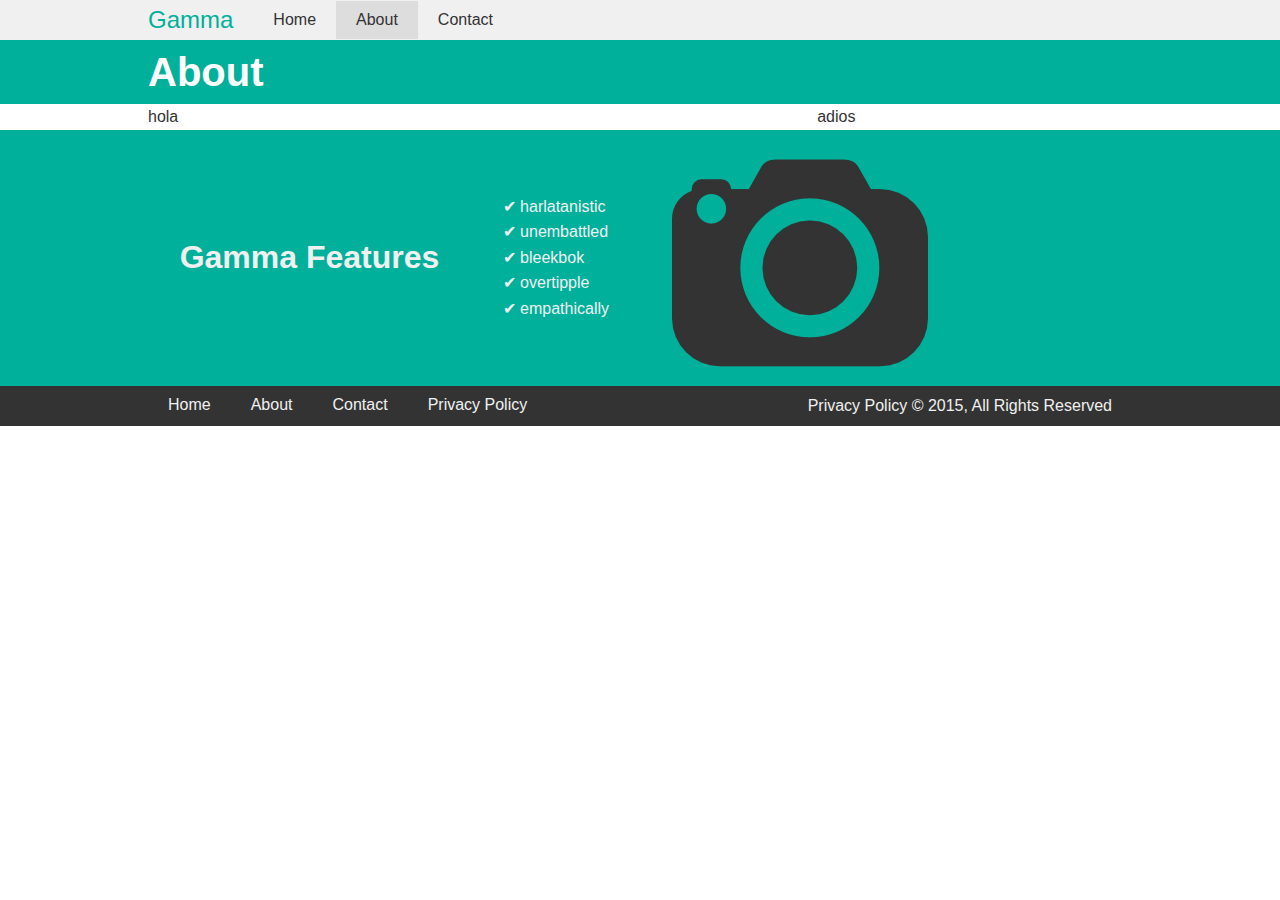
==== html/about.html @ 793b6976 "added contact page" ====
<!DOCTYPE html>
<html lang="en">
<head>
    <meta charset="UTF-8">
    <meta name="viewport" content="width=device-width, initial-scale=1.0">
    <meta http-equiv="X-UA-Compatible" content="ie=edge">
    <title>Web photo app - About</title>
    <link rel="stylesheet" href="css/web-photo-app.css">
    <link href=“https://fonts.googleapis.com/css?family=Open+Sans|Roboto&display=swap” rel=“stylesheet”>
</head>
<body>
    <div id="wrapper">
        <div id="header">
            <div class="wrapper">
                <div id="logo">Gamma</div>
                <div id="nav">
                    <input id="nav_launcher" type="checkbox" />
                    <label for="nav_launcher"><span class="burguer">Menú</span></label>
                    <ul>
                        <li><a href="index.html" title="Home">Home</a></li>
                        <li><a href="about.html" title="About" class="active">About</a></li>
                        <li><a href="contact.html" title="Contact">Contact</a></li>
                    </ul>
                </div>
            </div>
        </div>
        
        <div id="main">
            <div class="title_page">
                <h1 class="wrapper">About</h1>
            </div>
            <div class="wrapper">
                <div class="main_content">
                    hola
                </div>
                <div class="main_side">
                    adios
                </div>
            </div>
        </div>
        <div id="prefooter">
            <div class="wrapper">
                <h2>Gamma Features</h2>
                <ul>
                    <li>✔ harlatanistic</li>
                    <li>✔ unembattled</li>
                    <li>✔ bleekbok</li>
                    <li>✔ overtipple</li>
                    <li>✔ empathically</li>
                </ul>
                <img src="img/logo.png">
            </div>
        </div>
        <div id="footer">
            <div class="wrapper">
                <ul>
                    <li><a href="#" title="Home">Home</a></li>
                    <li><a href="#" title="About">About</a></li>
                    <li><a href="#" title="Contact">Contact</a></li>
                    <li><a href="#" title="Privacy Policy">Privacy Policy</a></li>
                </ul>
                <p>Privacy Policy © 2015, All Rights Reserved</p>
            </div>
        </div>
    </div>
</body>
</html>
---- html/css/web-photo-app.css ----
/* http://meyerweb.com/eric/tools/css/reset/
   v2.0 | 20110126
   License: none (public domain)
*/
html, body, div, span, applet, object, iframe, h1, h2, h3, h4, h5, h6, p, blockquote, pre, a, abbr, acronym, address, big, cite, code, del, dfn, em, img, ins, kbd, q, s, samp, small, strike, strong, sub, sup, tt, var, b, u, i, center, dl, dt, dd, ol, ul, li, fieldset, form, label, legend, table, caption, tbody, tfoot, thead, tr, th, td, article, aside, canvas, details, embed, figure, figcaption, footer, header, hgroup, menu, nav, output, ruby, section, summary, time, mark, audio, video {
  margin: 0;
  padding: 0;
  border: 0;
  font-size: 100%;
  font: inherit;
  vertical-align: baseline;
}

/* HTML5 display-role reset for older browsers */
article, aside, details, figcaption, figure, footer, header, hgroup, menu, nav, section {
  display: block;
}

body {
  line-height: 1;
}

ol, ul {
  list-style: none;
}

blockquote, q {
  quotes: none;
}

blockquote:before, blockquote:after {
  content: '';
  content: none;
}

q:before, q:after {
  content: '';
  content: none;
}

table {
  border-collapse: collapse;
  border-spacing: 0;
}

* {
  -webkit-box-sizing: border-box;
          box-sizing: border-box;
  -webkit-tap-highlight-color: rgba(255, 255, 255, 0);
}

*:focus {
  outline: none;
}

/* ==================================================
      COLORS
================================================== */
/* ==================================================
      SPACING
================================================== */
/* ==================================================
      FONTS
================================================== */
/* ==================================================
      MEDIA QUERIES BREAKPOINTS
================================================== */
/* ==================================================
      VIEWS :: MIXINS
================================================== */
/* ==================================================
      SQUARE SIZING
================================================== */
* {
  -webkit-box-sizing: border-box;
          box-sizing: border-box;
}

@media (max-width: 767px) {
  body {
    padding-top: 40px;
  }
}

.wrapper {
  margin: 0 auto;
  width: 100%;
  max-width: 1024px;
  padding: 0 20px;
}

#header {
  background-color: #f0f0f0;
}

#header .wrapper {
  height: 40px;
  display: -webkit-box;
  display: -ms-flexbox;
  display: flex;
  -webkit-box-orient: horizontal;
  -webkit-box-direction: normal;
      -ms-flex-flow: row nowrap;
          flex-flow: row nowrap;
  -webkit-box-align: center;
      -ms-flex-align: center;
          align-items: center;
}

@media (max-width: 767px) {
  #header .wrapper {
    -webkit-box-pack: justify;
        -ms-flex-pack: justify;
            justify-content: space-between;
  }
}

#header #logo {
  padding-right: 20px;
  font-size: 24px;
  color: #00b09b;
}

@media (max-width: 767px) {
  #header {
    position: fixed;
    width: 100%;
    top: 0;
    z-index: 2;
  }
}

#nav label {
  display: none;
  position: relative;
  height: 15px;
  width: 21px;
  overflow: hidden;
  text-indent: -999em;
}

@media (max-width: 767px) {
  #nav label {
    display: block;
  }
}

#nav label .burguer, #nav label:before, #nav label::after {
  position: absolute;
  left: 0;
  width: 100%;
  height: 3px;
  background-color: #333;
  -webkit-transition: all ease .75s;
  transition: all ease .75s;
}

#nav label .burguer {
  top: 50%;
  margin-top: -1.5px;
}

#nav label::before, #nav label::after {
  content: '';
}

#nav label::before {
  top: 0;
}

#nav label::after {
  bottom: 0;
}

#nav input {
  display: none;
}

#nav input:checked ~ label .burguer {
  -webkit-transform: rotateZ(45deg);
          transform: rotateZ(45deg);
  -webkit-transition: -webkit-transform 0.75s cubic-bezier(0.215, 0.61, 0.355, 1) 0.12s;
  transition: -webkit-transform 0.75s cubic-bezier(0.215, 0.61, 0.355, 1) 0.12s;
  transition: transform 0.75s cubic-bezier(0.215, 0.61, 0.355, 1) 0.12s;
  transition: transform 0.75s cubic-bezier(0.215, 0.61, 0.355, 1) 0.12s, -webkit-transform 0.75s cubic-bezier(0.215, 0.61, 0.355, 1) 0.12s;
}

#nav input:checked ~ label::before {
  top: 50%;
  -webkit-transition: top 75ms ease,opacity 75ms ease .12s;
  transition: top 75ms ease,opacity 75ms ease .12s;
  opacity: 0;
}

#nav input:checked ~ label::after {
  -webkit-transition: bottom 75ms ease, -webkit-transform 75ms cubic-bezier(0.215, 0.61, 0.355, 1) 0.12s;
  transition: bottom 75ms ease, -webkit-transform 75ms cubic-bezier(0.215, 0.61, 0.355, 1) 0.12s;
  transition: bottom 75ms ease, transform 75ms cubic-bezier(0.215, 0.61, 0.355, 1) 0.12s;
  transition: bottom 75ms ease, transform 75ms cubic-bezier(0.215, 0.61, 0.355, 1) 0.12s, -webkit-transform 75ms cubic-bezier(0.215, 0.61, 0.355, 1) 0.12s;
  bottom: calc(50% - (1.5px));
  -webkit-transform: rotateZ(-45deg);
          transform: rotateZ(-45deg);
}

#nav input:checked ~ ul {
  opacity: 1;
  -webkit-transform: translateY(0);
          transform: translateY(0);
}

#nav ul {
  display: -webkit-box;
  display: -ms-flexbox;
  display: flex;
  -webkit-box-orient: horizontal;
  -webkit-box-direction: normal;
      -ms-flex-flow: row nowrap;
          flex-flow: row nowrap;
  -webkit-box-align: center;
      -ms-flex-align: center;
          align-items: center;
  line-height: 38.4px;
}

@media (max-width: 767px) {
  #nav ul {
    opacity: 0;
    position: absolute;
    top: 40px;
    right: 0;
    -webkit-box-orient: vertical;
    -webkit-box-direction: normal;
        -ms-flex-direction: column;
            flex-direction: column;
    width: 100%;
    -webkit-box-align: stretch;
        -ms-flex-align: stretch;
            align-items: stretch;
    -webkit-transition: opacity .3s .2s, -webkit-transform .5s;
    transition: opacity .3s .2s, -webkit-transform .5s;
    transition: transform .5s, opacity .3s .2s;
    transition: transform .5s, opacity .3s .2s, -webkit-transform .5s;
    -webkit-transform: translateY(-150%);
            transform: translateY(-150%);
  }
}

#nav li {
  display: -webkit-box;
  display: -ms-flexbox;
  display: flex;
}

#nav a {
  color: #333;
  text-decoration: none;
  padding: 0 20px;
  -webkit-transition: all .2s;
  transition: all .2s;
}

#nav a.active {
  background-color: #ddd;
}

@media screen and (min-width: 1025px) {
  #nav a:hover {
    background-color: #00b09b;
    color: #fff;
  }
}

@media (max-width: 767px) {
  #nav a {
    width: 100%;
    text-align: center;
    border-bottom: 1px solid #ddd;
    background-color: #eee;
  }
  #nav a.active {
    background-color: #00b09b;
  }
}

.title_page {
  background-color: #00b09b;
  color: #fff;
}

#main .wrapper {
  display: -webkit-box;
  display: -ms-flexbox;
  display: flex;
  -webkit-box-orient: horizontal;
  -webkit-box-direction: normal;
      -ms-flex-flow: row nowrap;
          flex-flow: row nowrap;
}

.main_content {
  -webkit-box-flex: 3;
      -ms-flex: 3 0 60%;
          flex: 3 0 60%;
  margin-right: 10px;
}

.main_side {
  -webkit-box-flex: 1;
      -ms-flex: 1 0 30%;
          flex: 1 0 30%;
  margin-left: 10px;
}

.contact_space {
  margin-top: 30px;
  margin-bottom: 60px;
}

.shortText {
  width: 90%;
  height: 25px;
}

.largeText {
  width: 90%;
  height: 50px;
}

#prefooter {
  background-color: #00b09b;
  color: #f0f0f0;
}

#prefooter .wrapper {
  height: auto;
  display: -webkit-box;
  display: -ms-flexbox;
  display: flex;
  -webkit-box-orient: horizontal;
  -webkit-box-direction: normal;
      -ms-flex-flow: row nowrap;
          flex-flow: row nowrap;
  -webkit-box-align: center;
      -ms-flex-align: center;
          align-items: center;
  padding-right: 15%;
  -ms-flex-pack: distribute;
      justify-content: space-around;
}

@media (max-width: 767px) {
  #prefooter .wrapper {
    padding: 0 0px;
    -webkit-box-orient: vertical;
    -webkit-box-direction: normal;
        -ms-flex-direction: column;
            flex-direction: column;
  }
  #prefooter .wrapper ul {
    margin-top: 20px;
  }
}

#footer {
  background-color: #333;
  color: #f0f0f0;
}

#footer .wrapper {
  height: 40px;
  display: -webkit-box;
  display: -ms-flexbox;
  display: flex;
  -webkit-box-orient: horizontal;
  -webkit-box-direction: normal;
      -ms-flex-flow: row nowrap;
          flex-flow: row nowrap;
  -webkit-box-align: center;
      -ms-flex-align: center;
          align-items: center;
  -webkit-box-pack: justify;
      -ms-flex-pack: justify;
          justify-content: space-between;
}

@media (max-width: 767px) {
  #footer .wrapper {
    display: -webkit-box;
    display: -ms-flexbox;
    display: flex;
    padding: 0 0px;
    -webkit-box-orient: vertical;
    -webkit-box-direction: normal;
        -ms-flex-direction: column;
            flex-direction: column;
    height: 80px;
  }
}

#footer p {
  padding-right: 20px;
}

#footer ul {
  display: -webkit-box;
  display: -ms-flexbox;
  display: flex;
  -webkit-box-orient: horizontal;
  -webkit-box-direction: normal;
      -ms-flex-flow: row nowrap;
          flex-flow: row nowrap;
  -webkit-box-align: center;
      -ms-flex-align: center;
          align-items: center;
  line-height: 38.4px;
}

#footer li {
  display: -webkit-box;
  display: -ms-flexbox;
  display: flex;
}

#footer a {
  color: #f0f0f0;
  text-decoration: none;
  padding: 0 20px;
  -webkit-transition: all .2s;
  transition: all .2s;
}

#footer a.active {
  background-color: #ddd;
}

@media screen and (min-width: 1025px) {
  #footer a:hover {
    background-color: #00b09b;
    color: #fff;
  }
}

html, body {
  font: 16px/1.6 "Roboto", sans-serif;
  color: #333;
}

h1, h2, h3, h4, h5 {
  font-weight: bold;
  font-family: "Open Sans", sans-serif;
}

h1 {
  font-size: 40px;
}

h2 {
  font-size: 32px;
}

h3 {
  font-size: 28.8px;
}

h4 {
  font-size: 24px;
}

h5 {
  font-size: 17.6px;
}

.hero_home {
  background: url("../img/site_showcase_bg.jpg") no-repeat;
  background-size: cover;
  height: 400px;
  display: -webkit-box;
  display: -ms-flexbox;
  display: flex;
  -webkit-box-align: stretch;
      -ms-flex-align: stretch;
          align-items: stretch;
  padding-top: 20px;
  color: #fff;
}

@media (max-width: 1023px) {
  .hero_home {
    height: 60vw;
  }
}

@media (max-width: 767px) {
  .hero_home {
    height: 465px;
  }
}

.hero_home .wrapper {
  display: -webkit-box;
  display: -ms-flexbox;
  display: flex;
  -webkit-box-orient: horizontal;
  -webkit-box-direction: normal;
      -ms-flex-flow: row nowrap;
          flex-flow: row nowrap;
}

.hero_home .wrapper > * {
  width: 50%;
}

@media (max-width: 1023px) {
  .hero_home .wrapper > * {
    width: 100%;
    padding: 10vw;
  }
}

.hero_home .content {
  -ms-flex-item-align: start;
      align-self: flex-start;
  padding-top: 2em;
}

@media (max-width: 1023px) {
  .hero_home .content {
    text-align: center;
    -ms-flex-item-align: center;
        -ms-grid-row-align: center;
        align-self: center;
  }
}

.hero_home .hero_img img {
  height: 100%;
}

@media (max-width: 1023px) {
  .hero_home .hero_img {
    display: none;
  }
}

.hero_home h1 {
  font-size: 40px;
}

.hero_home h1 em {
  color: #00b09b;
}

.hero_home .list_stores {
  display: -webkit-box;
  display: -ms-flexbox;
  display: flex;
  -webkit-box-orient: horizontal;
  -webkit-box-direction: normal;
      -ms-flex-flow: row nowrap;
          flex-flow: row nowrap;
  -ms-flex-pack: distribute;
      justify-content: space-around;
  padding-top: 20px;
}

@media (max-width: 1023px) {
  .hero_home .list_stores {
    -webkit-box-pack: justify;
        -ms-flex-pack: justify;
            justify-content: space-between;
  }
}

@media (max-width: 767px) {
  .hero_home .list_stores {
    -webkit-box-orient: vertical;
    -webkit-box-direction: normal;
        -ms-flex-direction: column;
            flex-direction: column;
    -webkit-box-align: center;
        -ms-flex-align: center;
            align-items: center;
  }
}

.hero_home .list_stores a {
  display: block;
  text-indent: -999em;
  overflow: hidden;
  height: 50px;
  margin: 0 20px;
  background-size: cover;
}

@media (max-width: 1023px) {
  .hero_home .list_stores a {
    height: 68px;
  }
}

@media (max-width: 767px) {
  .hero_home .list_stores a {
    margin-bottom: 20px;
  }
}

.hero_home .list_stores .appStore {
  width: 172px;
  background-image: url("../img/icon_app_store.png");
}

@media (max-width: 1023px) {
  .hero_home .list_stores .appStore {
    width: 235px;
  }
}

.hero_home .list_stores .googlePlay {
  width: 145px;
  background-image: url("../img/icon_google_play.png");
}

@media (max-width: 1023px) {
  .hero_home .list_stores .googlePlay {
    width: 200px;
  }
}
/*# sourceMappingURL=web-photo-app.css.map */
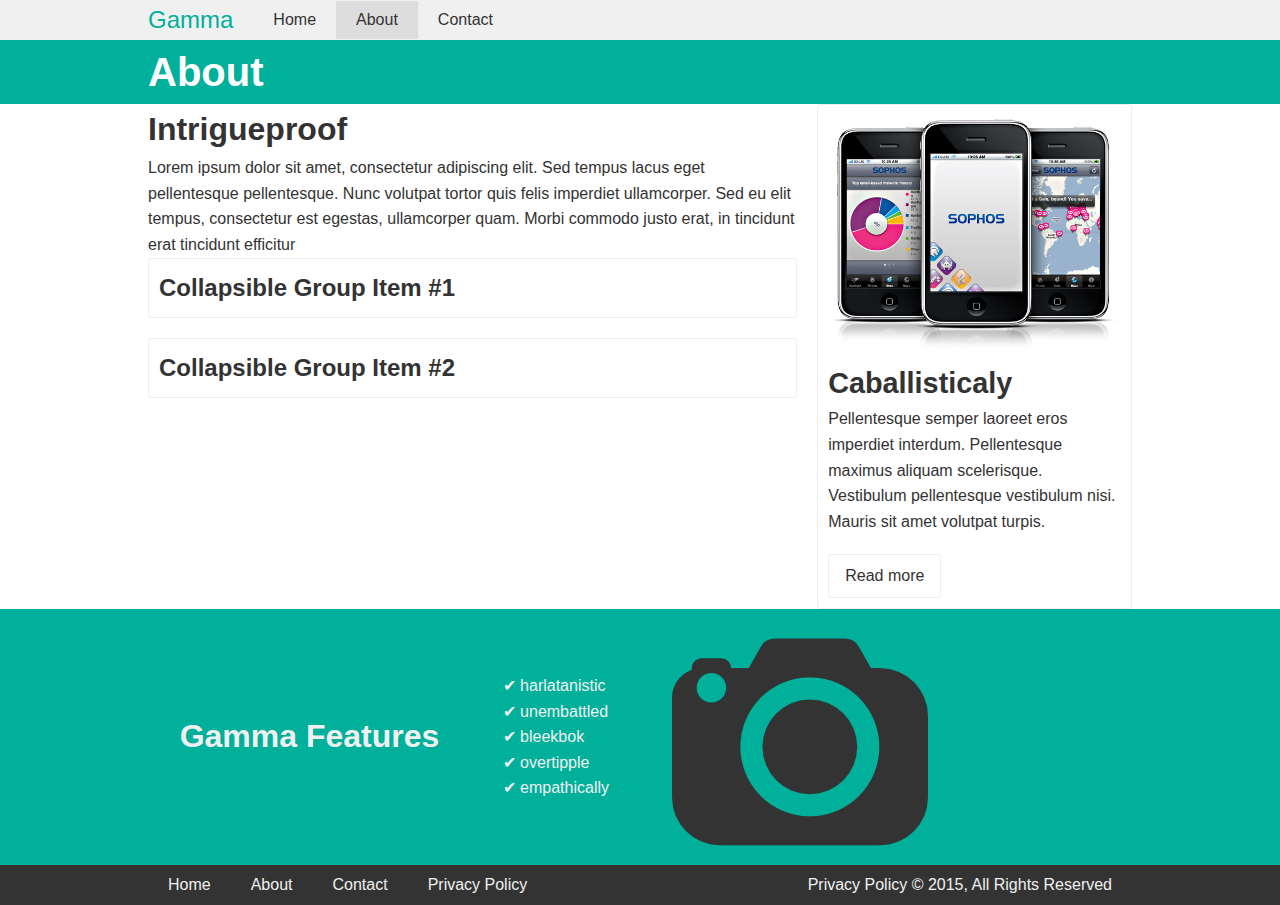
==== commit f1feeafe: "boxes features" ====
--- a/html/about.html
+++ b/html/about.html
@@ -1,5 +1,6 @@
 <!DOCTYPE html>
 <html lang="en">
+
 <head>
     <meta charset="UTF-8">
     <meta name="viewport" content="width=device-width, initial-scale=1.0">
@@ -8,6 +9,7 @@
     <link rel="stylesheet" href="css/web-photo-app.css">
     <link href=“https://fonts.googleapis.com/css?family=Open+Sans|Roboto&display=swap” rel=“stylesheet”>
 </head>
+
 <body>
     <div id="wrapper">
         <div id="header">
@@ -19,22 +21,69 @@
                     <ul>
                         <li><a href="index.html" title="Home">Home</a></li>
                         <li><a href="about.html" title="About" class="active">About</a></li>
-                        <li><a href="contact.html" title="Contact">Contact</a></li>
+                        <li><a href="#" title="Contact">Contact</a></li>
                     </ul>
                 </div>
             </div>
         </div>
-        
+
         <div id="main">
             <div class="title_page">
                 <h1 class="wrapper">About</h1>
             </div>
             <div class="wrapper">
                 <div class="main_content">
-                    hola
+                    <h2>Intrigueproof</h2>
+                    <p>Lorem ipsum dolor sit amet, consectetur adipiscing elit. Sed tempus lacus eget pellentesque
+                        pellentesque. Nunc volutpat tortor quis felis imperdiet ullamcorper. Sed eu elit tempus,
+                        consectetur est egestas, ullamcorper quam. Morbi commodo justo erat, in tincidunt erat tincidunt
+                        efficitur</p>
+                    <ul>
+                        <li class="box collapsableItem">
+                            <input type="checkbox" id="collapseItem_1">
+                            <label for="collapseItem_1" class="box_header">
+                                <h4>Collapsible Group Item #1</h4>
+                            </label>
+                            <div class="box_content collapsableContent">
+                                Praesent nec odio vel lacus gravida feugiat. Phasellus non libero vitae diam porttitor
+                                luctus. Aenean a nibh dui. In
+                                venenatis lorem est, et fringilla justo ultrices ac. Interdum et malesuada fames ac ante
+                                ipsum primis in faucibus. Donec
+                                mi arcu, aliquet tempus tempor vitae, interdum at lorem. Etiam vitae interdum leo.
+                                Vestibulum risus sapien, facilisis
+                                eget ipsum a, finibus varius lorem. Suspendisse felis ligula, cursus ac urna vel,
+                                venenatis consectetur ante. Sed eu
+                                lectus vel purus mollis cursus.
+
+                            </div>
+                        </li>
+                        <li class="box collapsableItem">
+                            <input type="checkbox" id="collapseItem_2">
+                            <h4>
+                                <label for="collapseItem_2" class="box_header">Collapsible Group Item #2</label>
+                            </h4>
+                            <div class="box_content collapsableContent">
+                                Vestibulum risus sapien, facilisis
+                                eget ipsum a, finibus varius lorem. Suspendisse felis ligula, cursus ac urna vel,
+                                venenatis consectetur ante. Sed eu
+                                lectus vel purus mollis cursus.
+                            </div>
+                        </li>
+                    </ul>
                 </div>
                 <div class="main_side">
-                    adios
+                    <div class="box feature">
+                        <div class="box_content">
+                            <img src="img/demo2.jpg" alt="Caballisticaly">
+                            <h3>Caballisticaly</h3>
+                            <p>Pellentesque semper laoreet eros imperdiet interdum. Pellentesque maximus aliquam
+                                scelerisque. Vestibulum pellentesque
+                                vestibulum nisi. Mauris sit amet volutpat turpis.</p>
+                        </div>
+                        <div class="box_footer">
+                            <a class="button" href="#" title="Read more about Caballisticaly">Read more</a>
+                        </div>
+                    </div>
                 </div>
             </div>
         </div>
@@ -64,4 +113,5 @@
         </div>
     </div>
 </body>
+
 </html>--- a/html/css/web-photo-app.css
+++ b/html/css/web-photo-app.css
@@ -311,21 +311,6 @@
   margin-left: 10px;
 }
 
-.contact_space {
-  margin-top: 30px;
-  margin-bottom: 60px;
-}
-
-.shortText {
-  width: 90%;
-  height: 25px;
-}
-
-.largeText {
-  width: 90%;
-  height: 50px;
-}
-
 #prefooter {
   background-color: #00b09b;
   color: #f0f0f0;
@@ -445,7 +430,7 @@
   color: #333;
 }
 
-h1, h2, h3, h4, h5 {
+h1, h2, h3, h4 {
   font-weight: bold;
   font-family: "Open Sans", sans-serif;
 }
@@ -464,10 +449,6 @@
 
 h4 {
   font-size: 24px;
-}
-
-h5 {
-  font-size: 17.6px;
 }
 
 .hero_home {
@@ -625,4 +606,72 @@
     width: 200px;
   }
 }
+
+.box {
+  border: 1px solid #eee;
+  border-radius: 3px;
+}
+
+.box_header {
+  padding: 10px;
+}
+
+.box_content {
+  padding: 10px;
+}
+
+.box_content img {
+  width: 100%;
+}
+
+.box_footer {
+  padding: 10px;
+}
+
+.box_footer a {
+  border: 1px solid #eee;
+  border-radius: 3px;
+  color: #333;
+  text-decoration: none;
+  padding: .5em 1em;
+  display: inline-block;
+}
+
+.box_footer a:hover {
+  border-color: #00b09b;
+  background-color: #00b09b;
+  color: #fff;
+}
+
+.box.feature {
+  display: -webkit-box;
+  display: -ms-flexbox;
+  display: flex;
+  -webkit-box-orient: vertical;
+  -webkit-box-direction: normal;
+      -ms-flex-flow: column nowrap;
+          flex-flow: column nowrap;
+}
+
+.collapsableItem {
+  margin-bottom: 20px;
+}
+
+.collapsableItem input {
+  display: none;
+}
+
+.collapsableItem input ~ label,
+.collapsableItem input ~ * > label {
+  cursor: pointer;
+  display: block;
+}
+
+.collapsableItem input ~ .collapsableContent {
+  display: none;
+}
+
+.collapsableItem input:checked ~ .collapsableContent {
+  display: block;
+}
 /*# sourceMappingURL=web-photo-app.css.map */